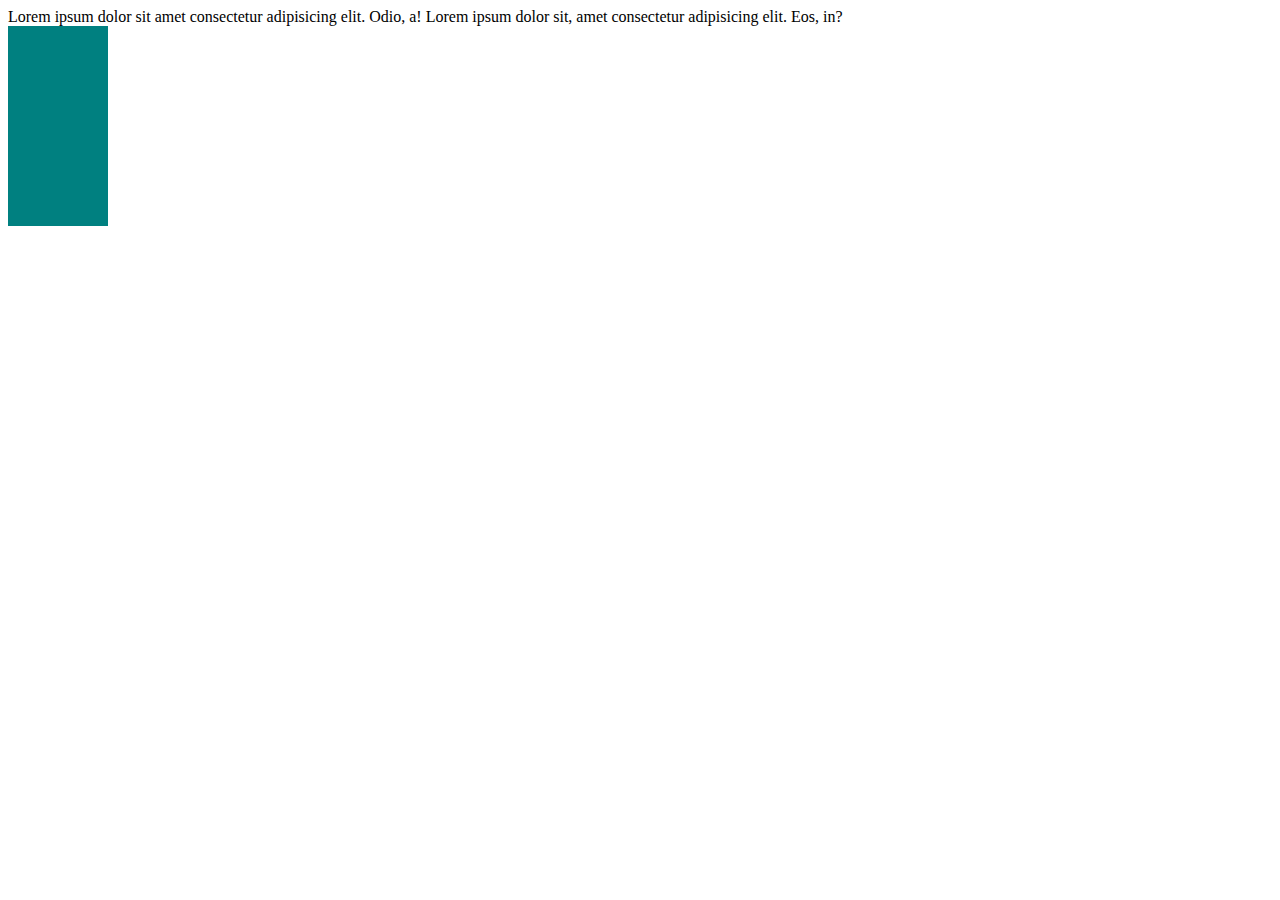
==== index.html @ 8847a858 "initializing" ====
<!DOCTYPE html>
<html lang="en">
<head>
    <meta charset="UTF-8">
    <meta name="viewport" content="width=device-width, initial-scale=1.0">
    <title>Bootstrap Demo</title>
    <link href="https://cdn.jsdelivr.net/npm/bootstrap@5.3.2/dist/css/bootstrap.min.css" rel="stylesheet"
    integrity="sha384-T3c6CoIi6uLrA9TneNEoa7RxnatzjcDSCmG1MXxSR1GAsXEV/Dwwykc2MPK8M2HN"
    crossorigin="anonymous">
    <script defer src="https://cdn.jsdelivr.net/npm/bootstrap@5.3.2/dist/js/bootstrap.bundle.min.js"
    integrity="sha384-C6RzsynM9kWDrMNeT87bh95OGNyZPhcTNXj1NW7RuBCsyN/o0jlpcV8Qyq46cDfL"
    crossorigin="anonymous"></script>
    <link rel="stylesheet" href="style.css">
</head>
<body>
    <!-- Navbar -->
    <!-- <div class="nav navbar navbar-expand-md navbar-dark bg-dark">
        <div class="container">
            <a href="#" class="navbar-brand">Brand</a>
            <button class="navbar-toggler" data-bs-toggle ="collapse" data-bs-target="#nav" aria-controls="nav" aria-label="Expand Navigations">
                <span class="navbar-toggler-icon"></span>
            </button>
            <div class="collapse navbar-collapse" id="nav">
                <ul class="navbar-nav">
                    <li class="nav-item">
                        <a href="#" class="nav-link active" aria-current="page">Home</a>
                    </li>
                    <li class="nav-item">
                        <a href="#" class="nav-link disabled">About</a>
                    </li>
                </ul>
                <div class="navbar-text">Text</div>
            </div>
        </div>
    </div>
    <div class="container">
        Lorem ipsum dolor sit amet consectetur adipisicing elit. Distinctio, ratione.
        Lorem ipsum dolor sit amet consectetur adipisicing elit. Quibusdam, qui!
    </div> -->
    <div class="container">
        <!-- <div class="row row-cols-2 g-3">
            <div class="col">
                <div class="row">
                    <div class="col"><div class="box"></div></div>
                    <div class="col"><div class="box"></div></div>
                </div>
            </div>
            <div class="col">
                <div class="box"></div>
            </div>
            <div class="col">
                <div class="box"></div>
            </div>
            <div class="col">
                <div class="box"></div>
            </div>
        </div> -->
        <!-- <h1>The Adeyemo's</h1>
        <table class="table-responsive">
            <table class="table table-bordered table-sm">
                <thead class="table-group-divider">
                    <tr>
                        <th>First</th>
                        <th>Last</th>
                        <th>Age</th>
                        <th>Matric Number</th>
                    </tr>
                </thead>
                <tbody>
                    <tr>
                        <td>Ayomide</td>
                        <td>Adeyemo</td>
                        <td>23</td>
                        <td>HC20220104288</td>
                    </tr>
                    <tr>
                        <td>Esther</td>
                        <td>Adeyemo</td>
                        <td>19</td>
                        <td>HC20220104288</td>
                    </tr>
                    <tr>
                        <td>Emmanuel</td>
                        <td>Adeyemo</td>
                        <td>17</td>
                        <td>HC20220104288</td>
                    </tr>
                </tbody>
            </table>
        </table> -->
        <!-- <Form>
            <lable for="email" class="form-label">Email</lable>
            <input type="range" id="email" class="form-range"/>
            <select class="form-select">
                <option>one</option>
                <option>two</option>
                <option>three</option>
            </select>
            <button class="btn btn-primary">Submit</button>
        </Form> -->
        <!-- <form novalidate>
            <div class="form-check form-switch">
                <input type="checkbox" id="email" class="form-check-input"/>
                <label for="email" class="form-label-check">Email</label>
            </div>
            <div class="form-floating">
                <input type="email" id="email" class="form-control" placeholder="email here"  required/>
                <label for="email">Email</label>
                <div class="invalid-feedback">Invalid email</div>
                <div class="valid-feedback">Correct email</div>
            </div>
            <button class="btn btn-primary">Submit</button>
        </Form> -->

        <!-- button -->

        <!-- <div class="btn-group-vertical">
            <button class="btn btn-outline-primary" data-bs-toggle="button" arial-pressed="true">Test</button>
            <a class="btn btn-outline-primary">Test</a>
            <a class="btn btn-outline-primary">Test</a>
            <a class="btn btn-outline-primary">Test</a>
            <a class="btn btn-outline-primary">Test</a>
        </div> -->

        <!-- alert -->

        <!-- <div class="alert alert-success alert-dismissible fade show" role="alert">Alert
            <button class="btn-close" aria-label="close" data-bs-dismiss="alert"></button>
        </div>
        <div class="alert alert-success alert-dismissible">
            <h1>Alert</h1>
            Click <a href="#" class="alert-link">here</a> to explore more
            <button class="btn-close" aria-label="close" data-bs-dismiss="alert"></button>
        </div> -->

        <!-- <div class="card" style="width: 300px;">
            <h2 class="card-header">Header</h2>
            <div class="card-body">
                <h2 class="card-title">Title</div>
                <span class="subtitle">Subtitle</span>
                <div class="card-text">
                    Lorem ipsum dolor sit amet consectetur adipisicing elit. 
                    Praesentium aliquam maxime repellat porro vitae aliquid impedit eos esse nam mollitia!
                </div>
                <div class="card-footer">Footer</div>
            </div>
            
        </div> -->
        
        <!-- Modal -->

        <!-- <div class="modal fade modal-md" id="modal">
            <div class="modal-dialog modal-fullscreen-md-down modal-dialog-centered modal-dialog-scrollable">
                <div class="modal-content" id="modal">
                    <div class="modal-header">
                        <h1>Header</h1>
                        <button class="btn-close" data-bs-dismiss="modal" data-bs-target="#modal"></button>
                    </div>
                    <div class="modal-body">Lorem ipsum dolor sit amet consectetur adipisicing elit. 
                        Temporibus laborum amet culpa cumque perspiciatis officia vel ducimus molestiae? 
                        Voluptatum molestiae incidunt dicta adipisci quisquam tempore? Rerum nemo deserunt, 
                        nulla aperiam deleniti recusandae illo quo est quos laudantium autem? Veritatis perferendis 
                        excepturi consectetur! Laudantium ullam exercitationem nisi, iste illo fugiat mollitia 
                        aspernatur sapiente maxime possimus alias in ad, consequuntur eos explicabo quas assumenda 
                        nemo laboriosam natus voluptates! Impedit cumque libero quisquam porro quidem vel reprehenderit
                        ratione odit sunt possimus eos, dignissimos nobis fugiat aliquam? Doloribus optio architecto atque
                        amet itaque, exercitationem provident sit magnam blanditiis illum autem illo, ratione, aperiam 
                        unde molestias. Atque harum nemo voluptas fuga beatae sequi labore error perspiciatis suscipit hic 
                        accusantium in soluta porro architecto, nihil animi delectus amet optio ipsam quidem autem molestiae? 
                        Libero minus sunt perferendis exercitationem veritatis aliquam assumenda deserunt magnam suscipit 
                        similique possimus iusto quis ratione obcaecati fugit sint, itaque modi animi velit voluptate repellat 
                        nihil autem praesentium. Velit tempora cupiditate excepturi reiciendis quaerat eveniet voluptatibus mollitia 
                        perferendis quia facere nulla quasi aliquid tempore blanditiis explicabo, error sit temporibus. 
                        Itaque assumenda quo nostrum temporibus, id commodi quod consectetur quos dolore nobis culpa saepe est 
                        exercitationem labore? Tempora quasi a nemo voluptate veritatis vero.
                    </div>
                    <div class="modal-footer modal-footer-center">Footer</div>
                </div>
            </div>
        </div> -->

        <!-- <button class="btn btn-primary" data-bs-toggle="collapse" data-bs-target="#row" aria-expanded = "false" aria-controls="row">Toggle</button>
        <div class="row collapse" id="row">
            <div class="col">
                <div class="box">Isn't that concerning</div>
            </div>
        </div>

        <div class="row collapse" id="row">
            <div class="col">
                <div class="box">Isn't that concerning</div>
            </div>
        </div> -->
        <!-- <div class="card text-bg-success bg-opacity-80">
            <div class="card-body">
                <a href="#" class="link-danger">Testing</a>
                Lorem ipsum dolor sit amet consectetur adipisicing elit. Nobis, labore!
                Lorem ipsum dolor sit amet consectetur adipisicing elit. Dolor, quam.
                <div class="hstack">
                    <div class="box"></div>
                    <div class="box"></div>
                    <div class="box"></div>
                    <div class="box"></div>
                </div>
            </div>
        </div>    -->
        <div class="card ">
            <!-- <div class="border border-5 border-primary d-block d-lg-none"> -->
            <div class="border border-4 p-3">
                <!-- <div class="vstack gap-2">
                    <div class="box" style="width: 100%;"></div>
                    <div class="box" style="width: 100%;"></div>
                    <div class="box" style="width: 100%;"></div>
                    <div class="box" style="width: 100%;"></div>
                </div> -->
                Lorem ipsum dolor sit amet consectetur adipisicing elit. Odio, a!
                Lorem ipsum dolor sit, amet consectetur adipisicing elit. Eos, in?
            </div>
        </div>
        
        <div class="d-flex gap-3 justify-content-center flex-column">
            <div class="box" style="width: 100px;"></div>
            <div class="box" style="width: 100px;"></div>
            <div class="box" style="width: 100px;"></div>
            <div class="box" style="width: 100px;"></div>
        </div>

    </div>


    <!-- <script>
        const form = document.querySelector('form');
        const button = document.querySelector('button');
        form.addEventListener('submit', e => {
            if(!form.checkValidity()){
                e.preventDefault()
            }
            form.classList.add('was-validated')
            button.classList.add('btn-danger')
        })
    </script> -->
</body>
</html>
---- style.css ----
.box{
    height: 50px;
    background: teal;
}
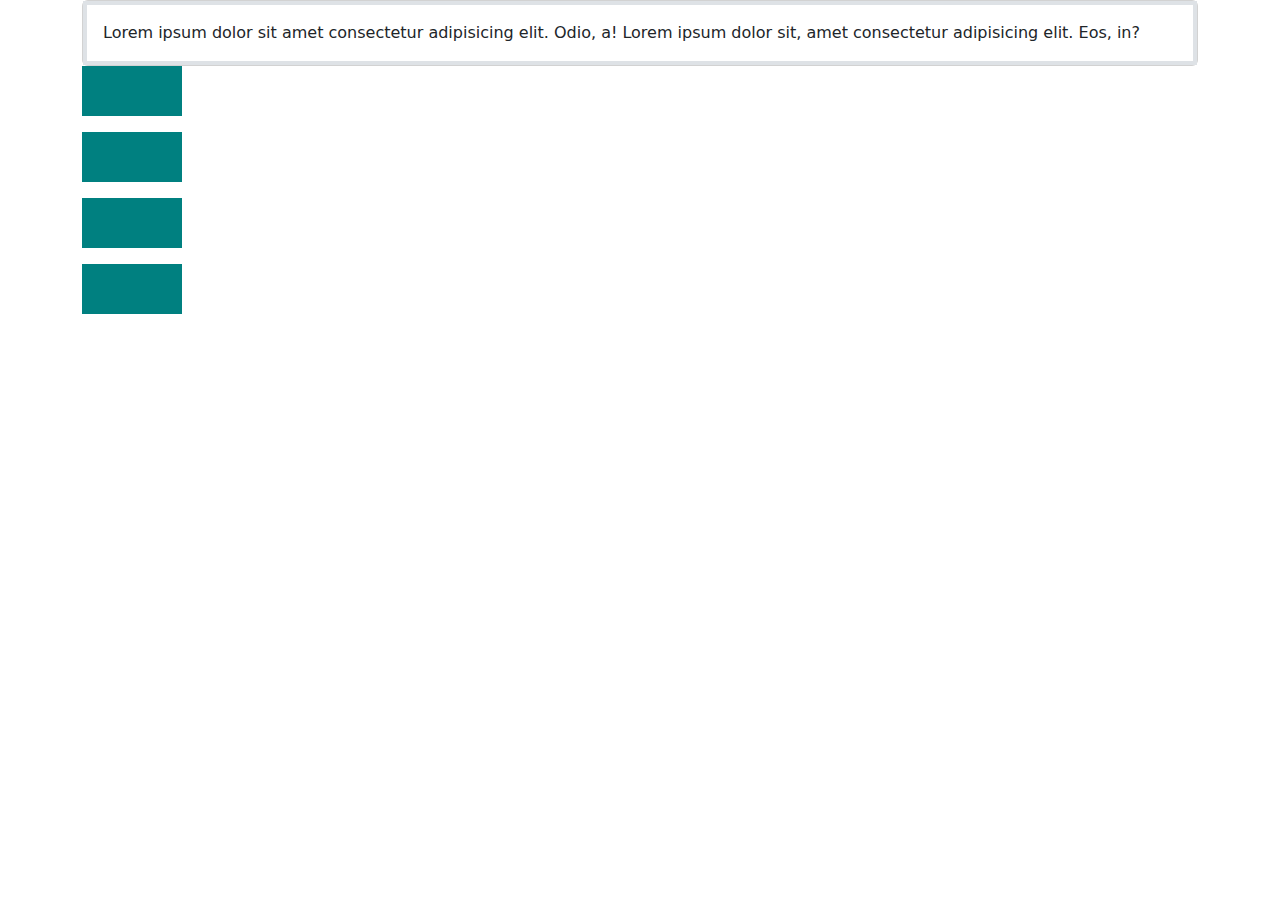
==== commit e7d56628: "working and learning" ====
--- a/index.html
+++ b/index.html
@@ -11,6 +11,7 @@
     integrity="sha384-C6RzsynM9kWDrMNeT87bh95OGNyZPhcTNXj1NW7RuBCsyN/o0jlpcV8Qyq46cDfL"
     crossorigin="anonymous"></script>
     <link rel="stylesheet" href="style.css">
+    <link rel="stylesheet" href="css/bootstrap.css">
 </head>
 <body>
     <!-- Navbar -->
